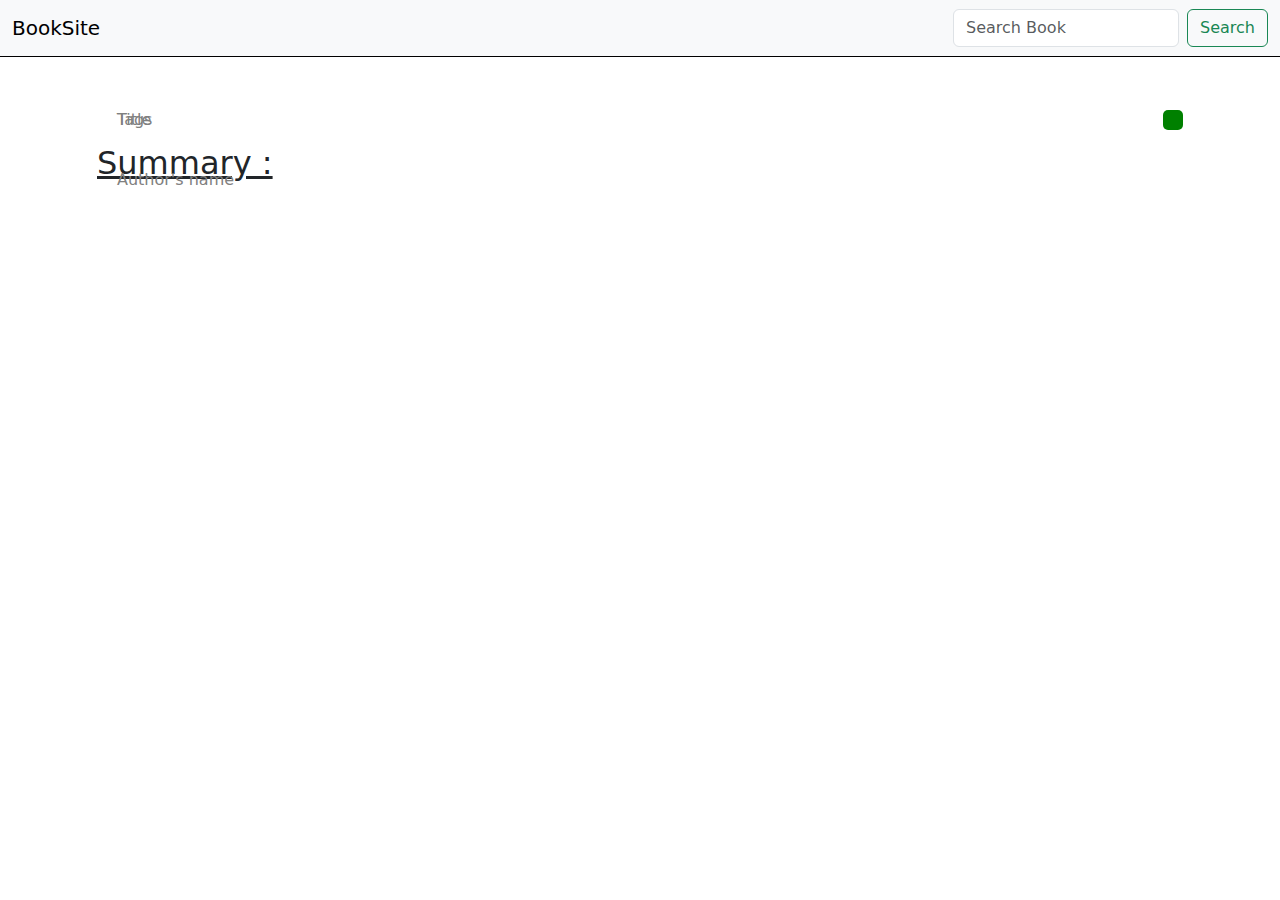
==== book-details.html @ 1a358a59 "USED API TO CREATE AN INDEX PAGE AND BOOKS DETAILS PAGE" ====
<!DOCTYPE html>
<html lang="en">
<head>
    <meta charset="UTF-8">
    <meta name="viewport" content="width=device-width, initial-scale=1.0">
    <title>Document</title>
    <link rel="stylesheet" href="/style.css">
    <link href="https://cdn.jsdelivr.net/npm/bootstrap@5.3.3/dist/css/bootstrap.min.css" rel="stylesheet" integrity="sha384-QWTKZyjpPEjISv5WaRU9OFeRpok6YctnYmDr5pNlyT2bRjXh0JMhjY6hW+ALEwIH" crossorigin="anonymous">
</head>
<body>
    <nav class="navbar bg-body-tertiary">
        <div class="container-fluid">
          <a class="navbar-brand" href="/index.html">BookSite</a>
          <form class="d-flex" role="search">
            <input class="form-control me-2" type="search" placeholder="Search Book" aria-label="Search">
            <button class="btn btn-outline-success" type="submit">Search</button>
          </form>
        </div>
    </nav>
    <main id="book-details-main">
        <div class="book-details">
            <div class="header">
                <div id="language"></div>
                <div id="bookImg"></div>
                <div id="book-title">
                    <div id="title">
                        <h6>Title</h6>
                    </div>
                    <div id="author">
                        <h6>Author's name</h6>
                    </div>
                </div>
                <div id="tags">
                    <h6>Tags</h6>
                </div>
            </div>
            <div id="summary">
                <h2>Summary :</h2>
            </div>
        </div>
    </main>
    <script src="https://cdn.jsdelivr.net/npm/bootstrap@5.3.3/dist/js/bootstrap.bundle.min.js" integrity="sha384-YvpcrYf0tY3lHB60NNkmXc5s9fDVZLESaAA55NDzOxhy9GkcIdslK1eN7N6jIeHz" crossorigin="anonymous"></script>
    <script src="/bookdetails.js" onload="fetchBookDetails()"></script>
</body>
</html>
---- style.css ----
.navbar{
    border-bottom: 1px solid black ;
}

#book{
    padding: 40px;
}

.booklist a{
    color: black;
    
}
.bookCover {
    border-radius: 10px;
    padding: 5px;
    
}

.booklist img {
    width: 100%;
    height: auto;
    object-fit: contain;
}


.text2row {
    display: -webkit-box;
    line-clamp: 2;
    -webkit-line-clamp: 2;
    -webkit-box-orient: vertical;
    overflow: hidden;
}

.book-details{
    padding-left: 40px;
    padding-right: 40px;
}

#book-details-main{
    padding: 13px;
    margin: 40px 44px;
}

#summary{
    text-align: justify;
}

.header{
    display: flex;
    align-items: flex-end;
    position: relative;
}

#title h6, #author h6, #tags h6 {
    color: gray;
    margin-bottom: 0;
}


#title h2{
    margin: 0;
}


#author h4{
    text-decoration: underline;
}

#book-title{
    margin-left: 20px;
}

 #author{
    position: absolute;
    top: 60px;
 }

#title{
    position: absolute;
    top: 0;
}

#taglist{
    display: flex;
    gap: 10px;
    flex-wrap: wrap;
    padding-left: 0;
    margin-bottom: 0;
    margin-top: 5px;
    list-style: none;
}

.booktag{
    border: 1px solid grey;
    border-radius: 5px;
    margin: 0;
    padding: 5px;
}

#summary h2{
    margin-bottom: 0;
    text-decoration: underline;
}

#language{
    position: absolute;
    top: 0;
    right: 0;
    background-color: green;
    padding: 10px;
    border-radius: 5px;
    color: white;
}

#summary{
    margin-top: 15px;
}

@media (max-width: 576px) {
    .booklist img {
        height: 200px;
        width: 150px;
    }
    #book {
        padding: 20px;
    }
}
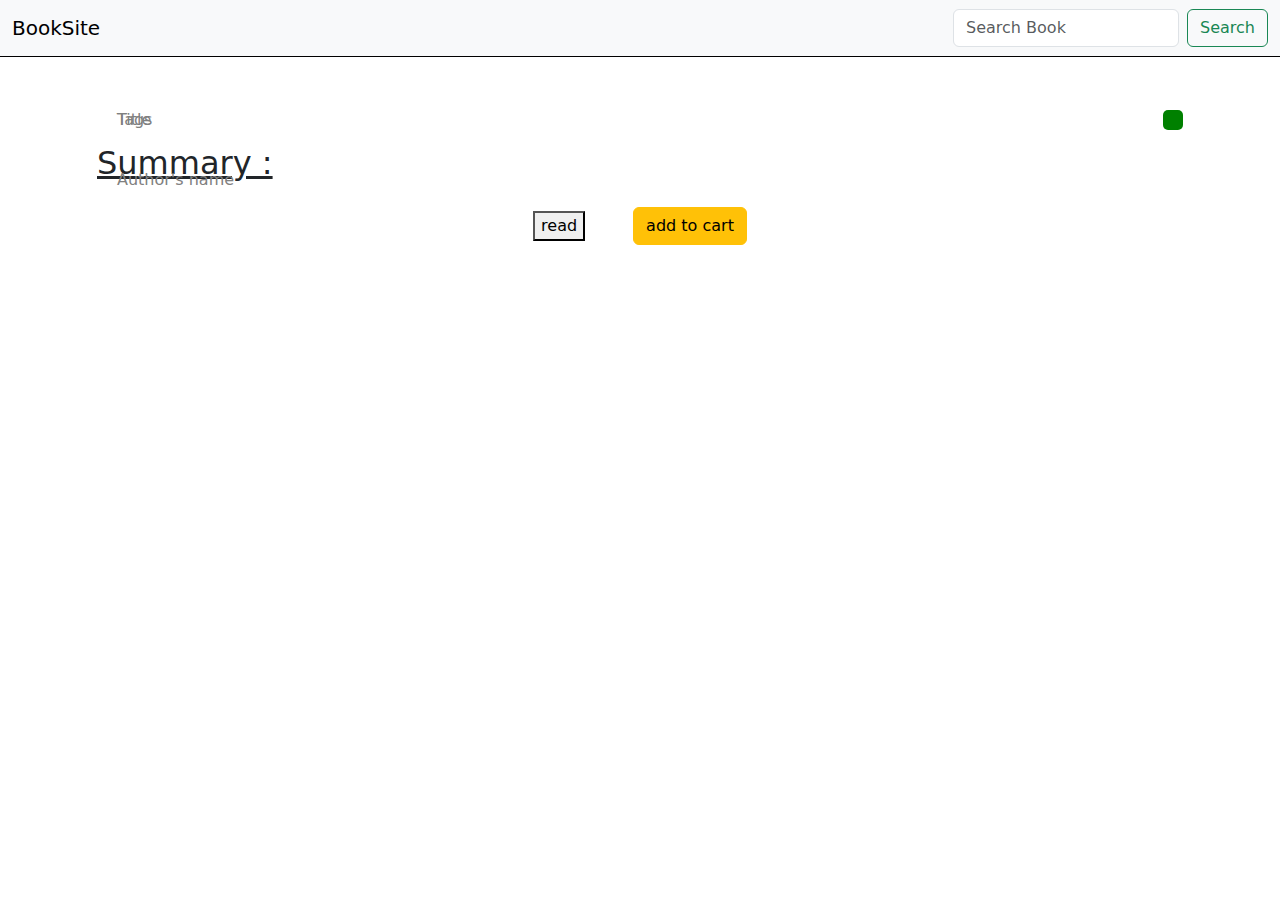
==== commit a03a7a27: "added the button for add to cart and read" ====
--- a/book-details.html
+++ b/book-details.html
@@ -38,8 +38,17 @@
                 <h2>Summary :</h2>
             </div>
         </div>
+        <div class="d-flex justify-content-center align-items-center ">
+            <div id="read" class="m-4">
+                <button>read</button>
+            </div>
+            <div id="add-to-cart" class="m-4">
+                <button class="btn btn-warning">add to cart</button>
+            </div>
+        </div>
     </main>
     <script src="https://cdn.jsdelivr.net/npm/bootstrap@5.3.3/dist/js/bootstrap.bundle.min.js" integrity="sha384-YvpcrYf0tY3lHB60NNkmXc5s9fDVZLESaAA55NDzOxhy9GkcIdslK1eN7N6jIeHz" crossorigin="anonymous"></script>
     <script src="/bookdetails.js" onload="fetchBookDetails()"></script>
+    <script src="/cart.js" type="module"></script>
 </body>
 </html>